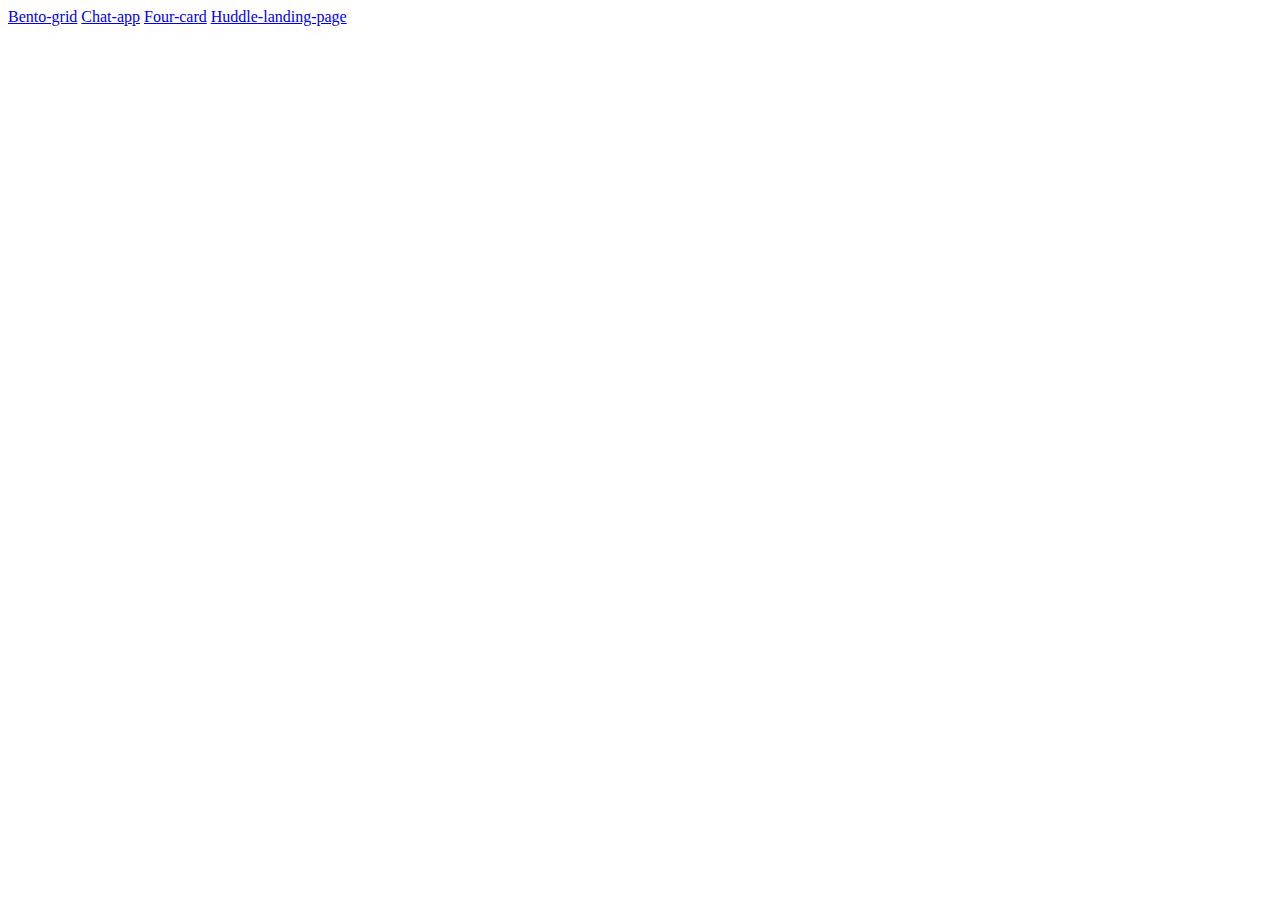
==== index.html @ 74ba11f1 "add 4 projects" ====
<!DOCTYPE html>
<html lang="en">
<head>
    <meta charset="UTF-8">
    <meta name="viewport" content="width=device-width, initial-scale=1.0">
    <title>Document</title>

</head>
<body>
    <a href="bento-grid-main/index.html">Bento-grid</a>
    <a href="chat-app-css-illustration-master/index.html">Chat-app</a>
    <a href="four-card-feature-section-master/index.html">Four-card</a>
    <a href="huddle-landing-page-with-alternating-feature-blocks-master/index.html">Huddle-landing-page</a>
</body>
</html>
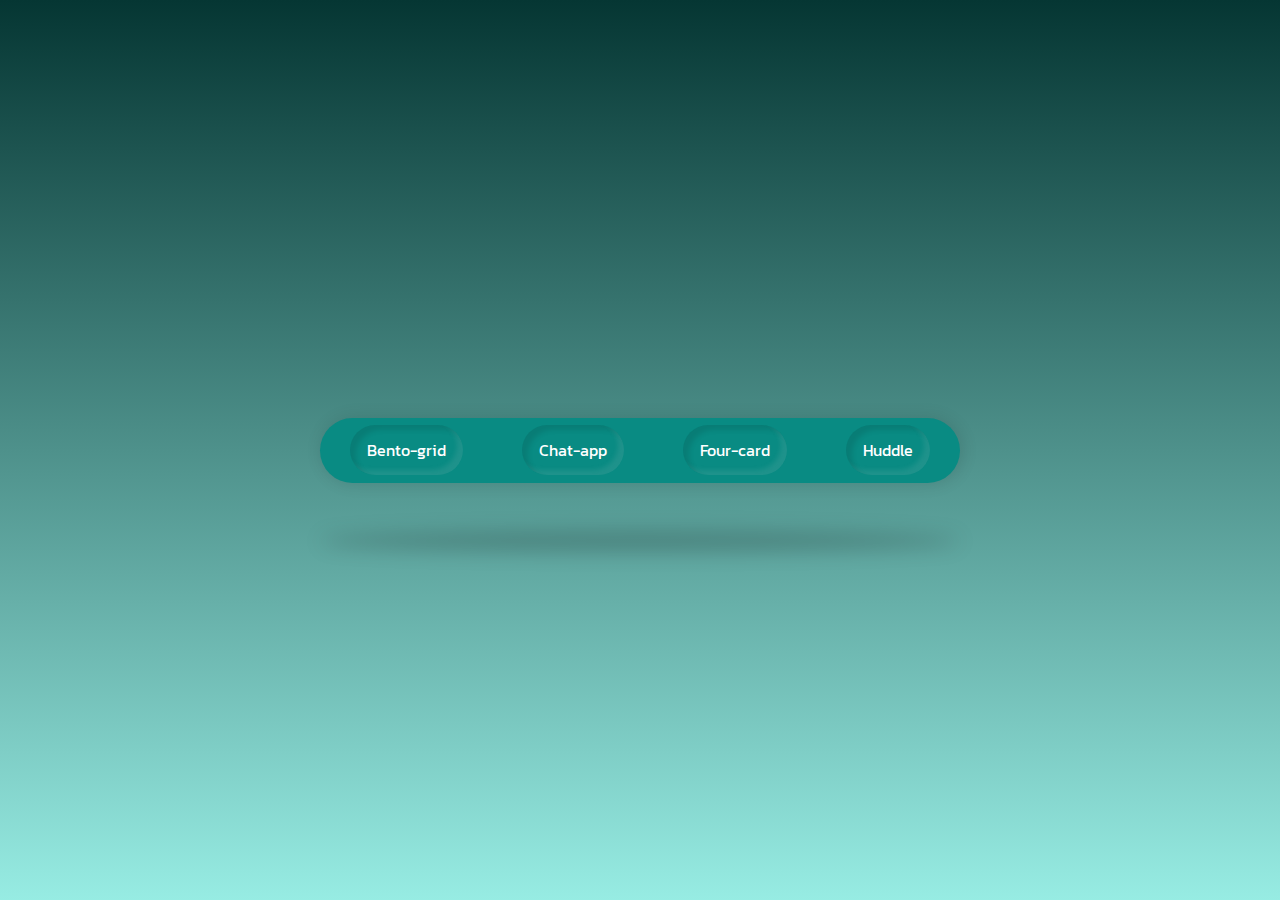
==== commit 30f9320e: "clipboard chart-app bento" ====
--- a/index.html
+++ b/index.html
@@ -3,13 +3,20 @@
 <head>
     <meta charset="UTF-8">
     <meta name="viewport" content="width=device-width, initial-scale=1.0">
-    <title>Document</title>
-
+    <title>Challenges</title>
+    <link rel="stylesheet" href="Nav-bar/style.css">
+    <link rel="shortcut icon" href="Nav-bar/pexels-hngstrm-29135714.jpg" type="image/x-icon">
 </head>
 <body>
-    <a href="bento-grid-main/index.html">Bento-grid</a>
-    <a href="chat-app-css-illustration-master/index.html">Chat-app</a>
-    <a href="four-card-feature-section-master/index.html">Four-card</a>
-    <a href="huddle-landing-page-with-alternating-feature-blocks-master/index.html">Huddle-landing-page</a>
+    <div class="nav-container">
+        <div class="nav-bar">
+            <ul>
+                <li><a href="/bento-grid-main/index.html" target="_blank">Bento-grid</a></li>
+                <li><a href="/chat-app-css-illustration-master/index.html" target="_blank">Chat-app</a></li>
+                <li><a href="/four-card-feature-section-master/index.html" target="_blank">Four-card</a></li>
+                <li><a href="/huddle-landing-page-with-alternating-feature-blocks-master/index.html" target="_blank">Huddle</a></li>
+            </ul>
+        </div>
+    </div>
 </body>
-</html>+</html>
--- a/Nav-bar/style.css
+++ b/Nav-bar/style.css
@@ -0,0 +1,53 @@
+@import url("https://fonts.googleapis.com/css2?family=Kanit:ital,wght@0,100;0,200;0,300;0,400;0,500;0,600;0,700;0,800;0,900;1,100;1,200;1,300;1,400;1,500;1,600;1,700;1,800;1,900&display=swap");
+* {
+  margin: 0;
+  padding: 0;
+  box-sizing: border-box;
+  font-family: "Kanit", serif;
+}
+
+.nav-container .nav-bar {
+  width: 100%;
+  height: 100vh;
+  display: flex;
+  justify-content: center;
+  align-items: center;
+  background: linear-gradient(#053633, #97ECE3);
+}
+.nav-container .nav-bar ul {
+  background-color: #098b83;
+  width: 50%;
+  height: 65px;
+  display: flex;
+  justify-content: space-around;
+  align-items: center;
+  list-style-type: none;
+  border-radius: 50px;
+  box-shadow: 2px 0px 15px 2px rgba(0, 0, 0, 0.1);
+}
+.nav-container .nav-bar ul::before {
+  content: "";
+  position: absolute;
+  left: 25%;
+  top: 59%;
+  width: 50%;
+  height: 20px;
+  background-color: rgba(0, 0, 0, 0.2);
+  border-radius: 50%;
+  filter: blur(10px);
+}
+.nav-container .nav-bar ul li a {
+  text-decoration: none;
+  color: #fff;
+  background-color: #098b83;
+  width: 30%;
+  text-align: center;
+  padding: 13px 17px;
+  border-radius: 50px;
+  box-shadow: inset 6px 5px 5px 0px rgba(0, 0, 0, 0.1), inset -6px -5px 5px 0px rgba(226, 211, 211, 0.1);
+}
+.nav-container .nav-bar ul li a:hover {
+  box-shadow: -1px -1px 4px 3px rgba(0, 0, 0, 0.1), 1px 1px 4px -3px rgba(0, 0, 0, 0.1);
+  background-color: #89ab2a;
+  color: #fff;
+}/*# sourceMappingURL=style.css.map */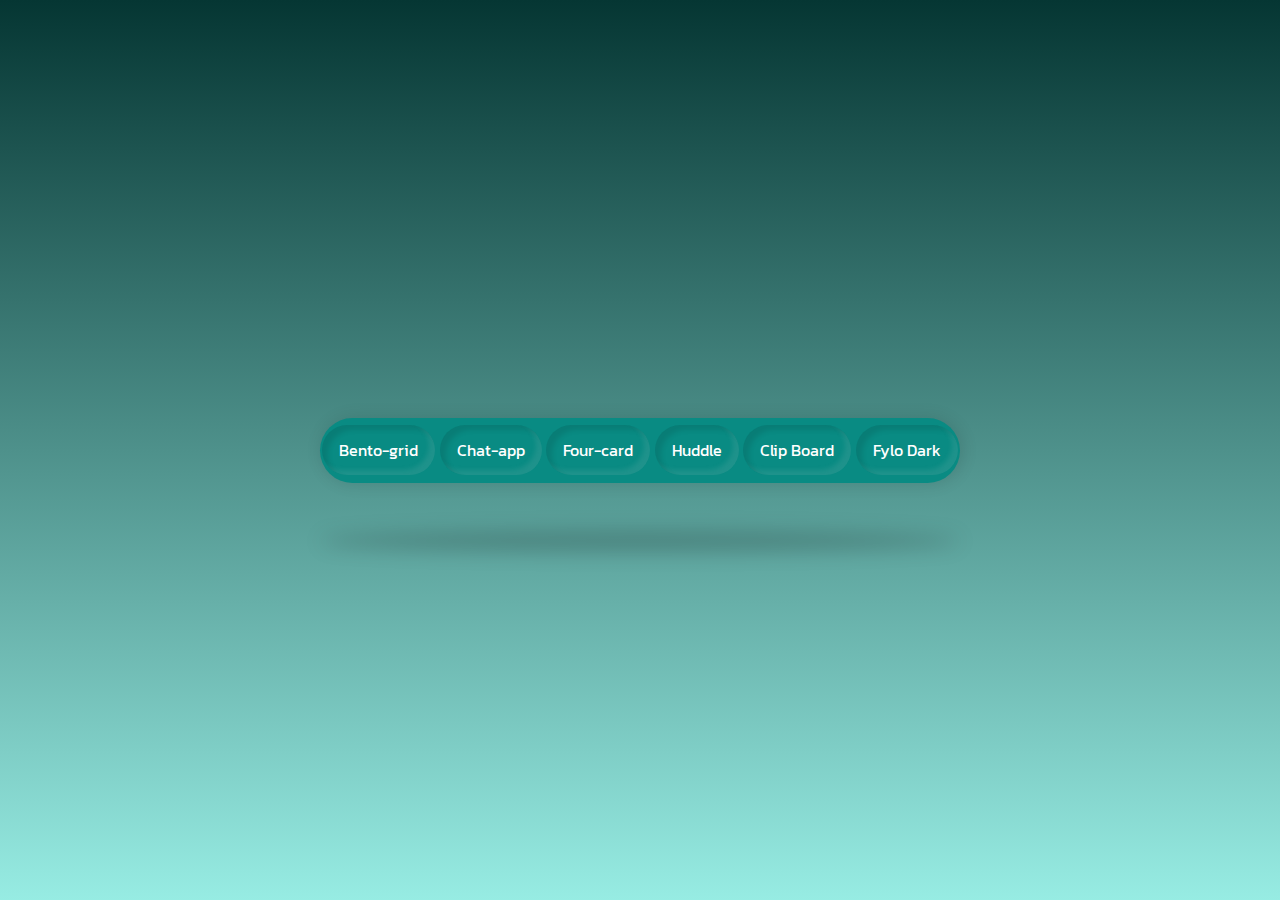
==== commit 44882c8a: "new challenges" ====
--- a/index.html
+++ b/index.html
@@ -15,6 +15,8 @@
                 <li><a href="/chat-app-css-illustration-master/index.html" target="_blank">Chat-app</a></li>
                 <li><a href="/four-card-feature-section-master/index.html" target="_blank">Four-card</a></li>
                 <li><a href="/huddle-landing-page-with-alternating-feature-blocks-master/index.html" target="_blank">Huddle</a></li>
+                <li><a href="/clipboard-landing-page-master/" target="_blank">Clip Board</a></li>
+                <li><a href="/fylo-dark-theme-landing-page-master/">Fylo Dark</a></li>
             </ul>
         </div>
     </div>
